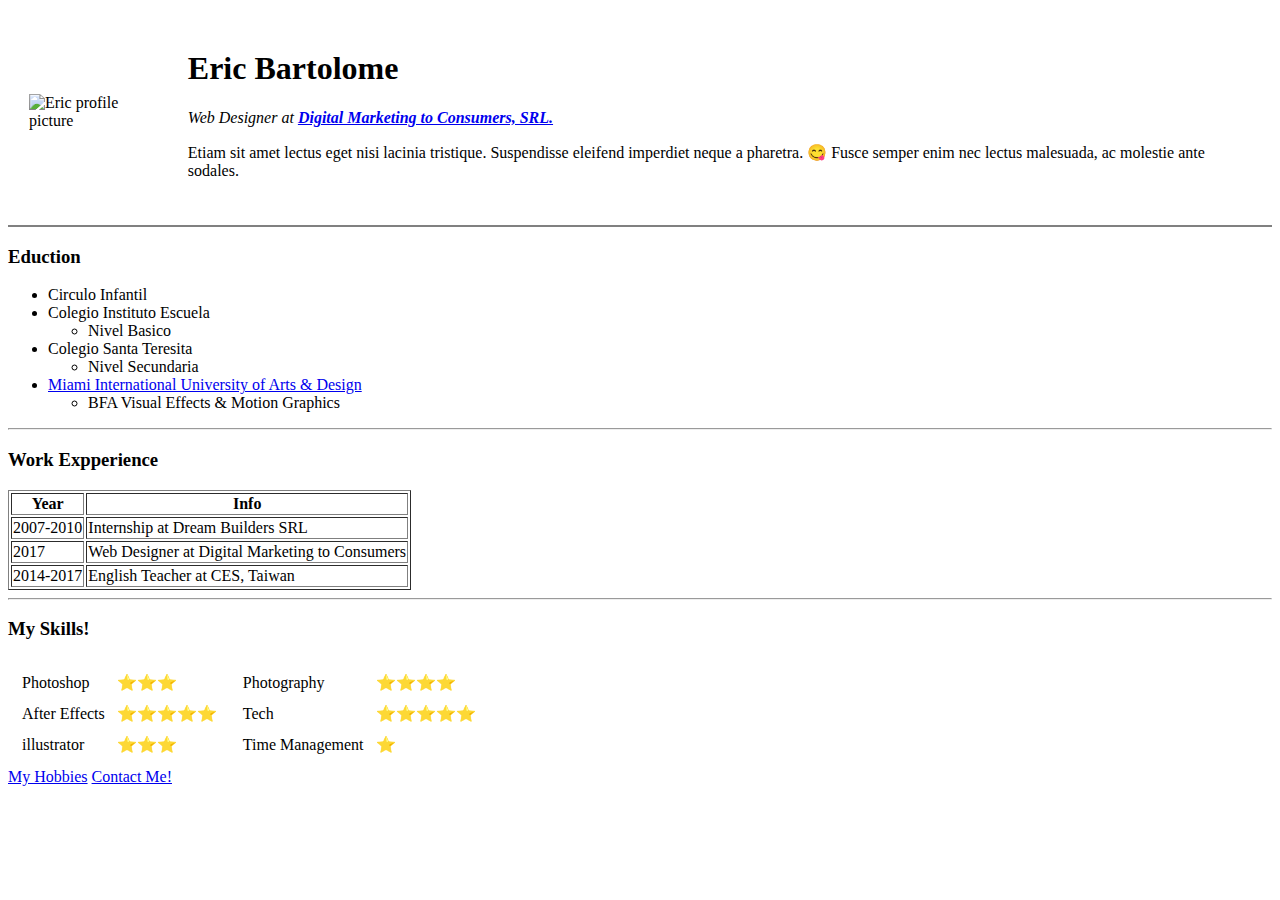
==== index.html @ ffba0a3d "Add initial cv website file" ====
<!DOCTYPE html>
<html lang="en" dir="ltr">

<head>
  <meta charset="utf-8">
  <title>😀 Eric's Personal Site</title>
</head>

<body>
  <table cellspacing="20">
    <tr>
      <td><img src="images/eric.png" alt="Eric profile picture" height="200"></td>
      <td><h1>Eric Bartolome</h1>
      <p><em>Web Designer at <strong><a href="https://dmc.marketing">Digital Marketing to Consumers, SRL.</a></strong></em></p>
      <p>Etiam sit amet lectus eget nisi lacinia tristique. Suspendisse eleifend imperdiet neque a pharetra. 😋 Fusce semper enim nec lectus malesuada, ac molestie ante sodales.</p></td>
    </tr>
  </table>
  <hr size="2" noshade>

  <h3>Eduction</h3>
  <ul>
    <li>Circulo Infantil</li>
    <li>Colegio Instituto Escuela</li>
      <ul>
        <li>Nivel Basico</li>
      </ul>
    <li>Colegio Santa Teresita</li>
      <ul>
        <li>Nivel Secundaria</li>
      </ul>
    <li><a href="https://www.artinstitutes.edu/miami">Miami International University of Arts & Design</a></li>
      <ul>
        <li>BFA Visual Effects & Motion Graphics</li>
      </ul>
  </ul>
<hr>
  <h3>Work Expperience</h3>

  <table border="1">
    <thead>
      <th>Year</th>
      <th>Info</th>
    </thead>
    <tbody>
      <tr>
        <td>2007-2010</td>
        <td>Internship at Dream Builders SRL</td>
      </tr>
      <tr>
        <td>2017</td>
        <td>Web Designer at Digital Marketing to Consumers</td>
      </tr>
      <tr>
        <td>2014-2017</td>
        <td>English Teacher at CES, Taiwan</td>
      </tr>
    </tbody>
    <tfoot>

    </tfoot>
  </table>
</body>
<hr>
<h3>My Skills!</h3>

<table>
  <tr>
    <td>
      <table cellspacing="10px">
        <tr>
          <td>Photoshop</td><td>⭐⭐⭐</td>
        </tr>
        <tr>
          <td>After Effects</td><td>⭐⭐⭐⭐⭐</td>
        </tr>
        <tr>
          <td>illustrator</td><td>⭐⭐⭐</td>
        </tr>
      </table>
    </td>
    <td>
      <table cellspacing="10px">
        <tr>
          <td>Photography</td><td>⭐⭐⭐⭐</td>
        </tr>
        <tr>
          <td>Tech</td><td>⭐⭐⭐⭐⭐</td>
        </tr>
        <tr>
          <td>Time Management</td><td>⭐</td>
        </tr>
      </table>
    </td>
  </tr>
</table>

<a href="hobbies.html">My Hobbies</a>
<a href="contact-me.html">Contact Me!</a>
</html>
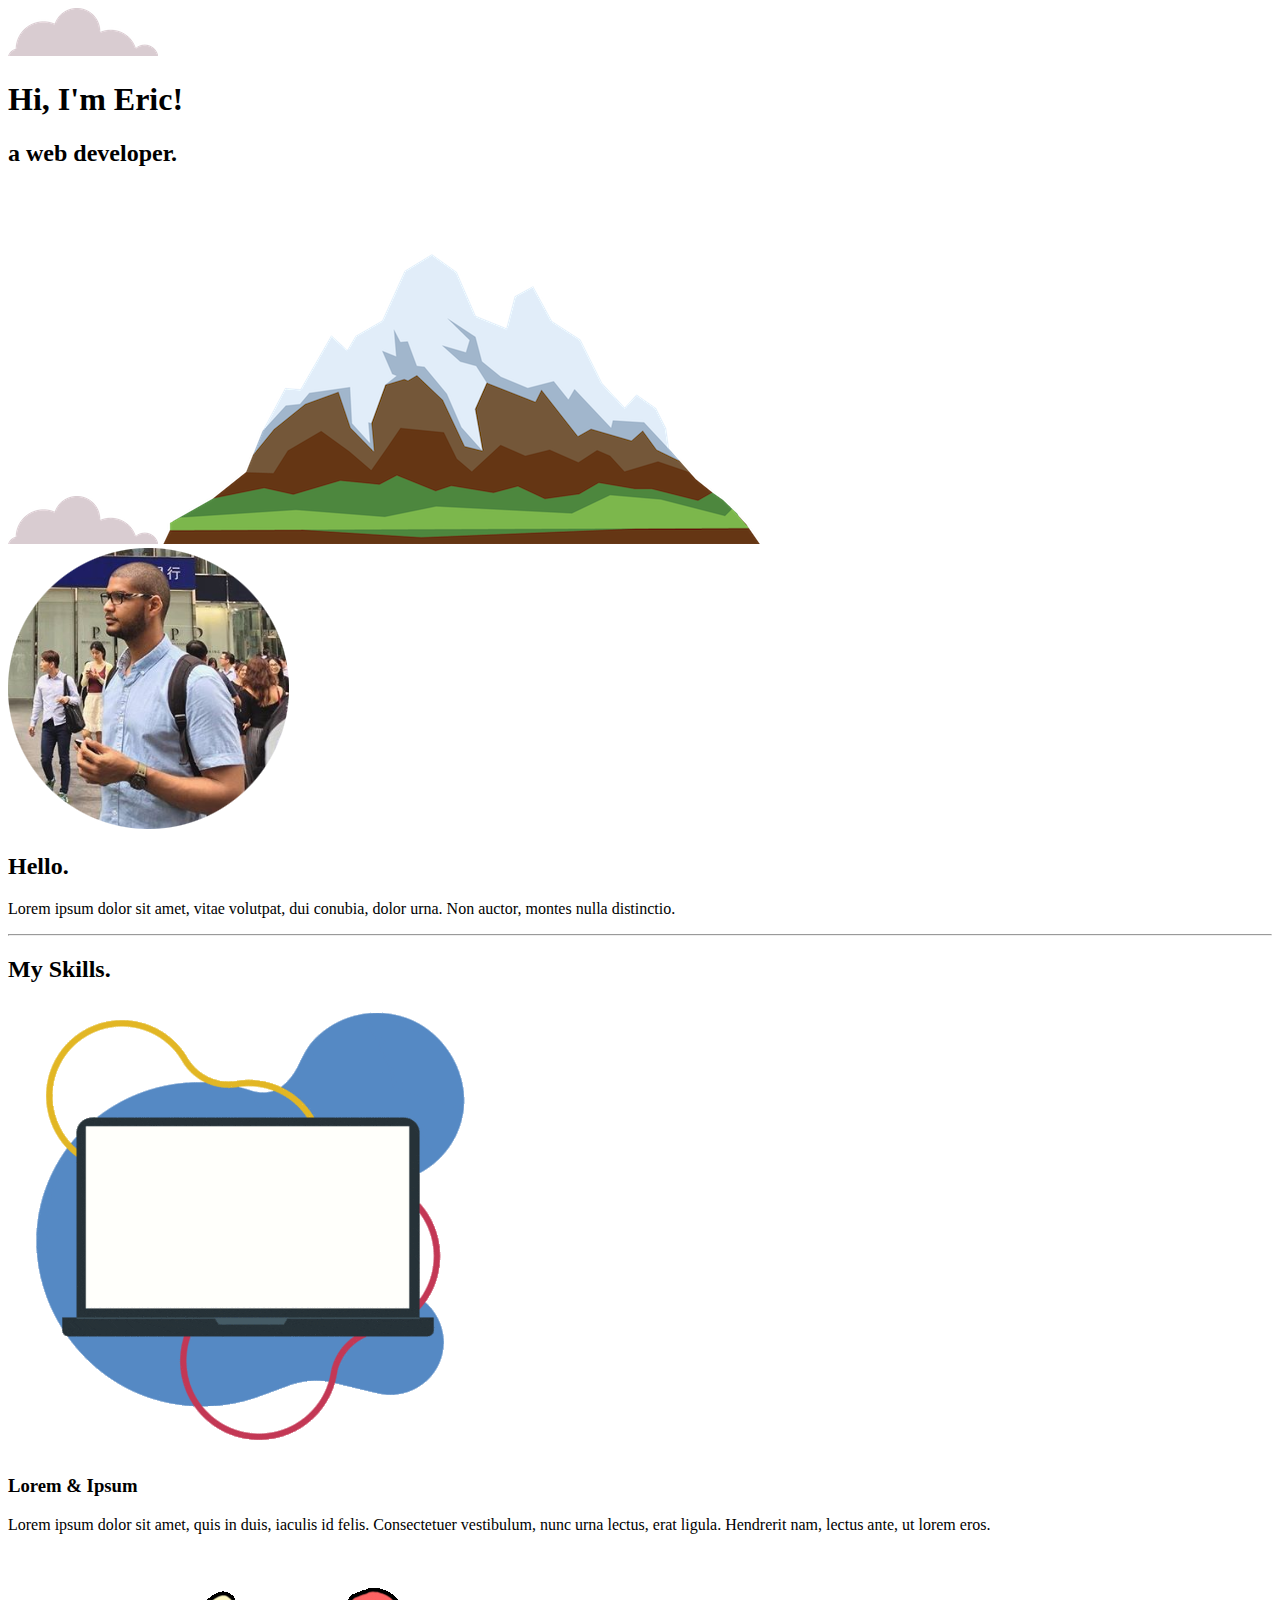
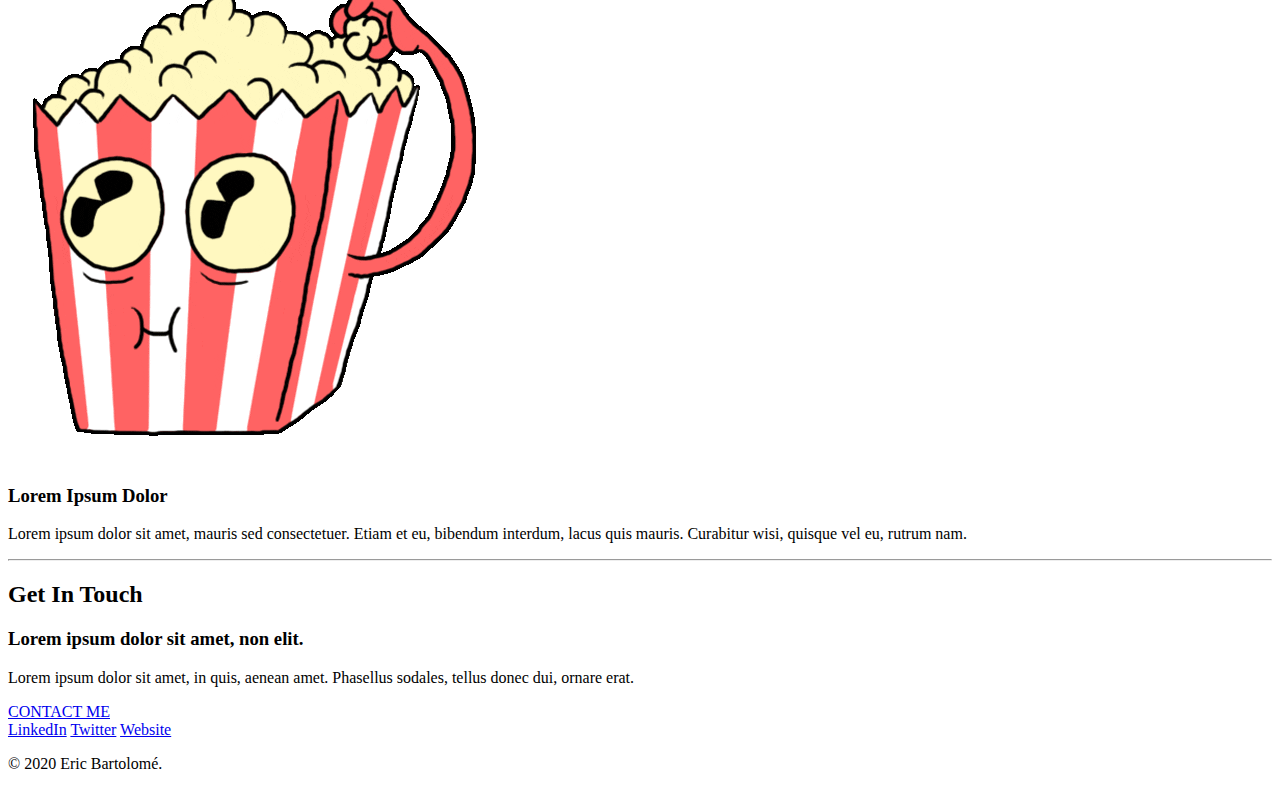
==== commit f4b36908: "Add files via upload" ====
--- a/index.html
+++ b/index.html
@@ -1,99 +1,55 @@
 <!DOCTYPE html>
 <html lang="en" dir="ltr">
+  <head>
+    <meta charset="utf-8">
+    <link rel="stylesheet" href="css/styles.css">
+    <link href="https://fonts.googleapis.com/css?family=Libre+Baskerville|Montserrat|Source+Sans+Pro&display=swap" rel="stylesheet">
+    <link rel="icon" href="images\favicon.ico">
+    <title>Eric Bartolomé</title>
+  </head>
+  <body>
+    <div class="top-container">
+      <img class="cloud-top" src="images/cloud.png" alt="cloud-img">
+      <h1>Hi, I'm Eric!</h1>
+      <h2 class="intro-subtitle">a web developer.</h2>
+      <img class="cloud-bottom" src="images/cloud.png" alt="cloud-img">
+      <img src="images/mountain.png" alt="mountain-img">
+    </div>
+    <div class="middle-container">
+      <div class="profile">
+        <img class="profile-pic" src="images/eric.png" alt="">
+        <h2>Hello.</h2>
+        <p class="intro">Lorem ipsum dolor sit amet, vitae volutpat, dui conubia, dolor urna. Non auctor, montes nulla distinctio.</p>
+      </div>
+      <hr>
+      <div class="skills">
+        <h2>My Skills.</h2>
+        <div class="skill-row">
+          <img class="skill-img" src="images/skills.gif" alt="">
+          <h3>Lorem & Ipsum</h3>
+          <p class="">Lorem ipsum dolor sit amet, quis in duis, iaculis id felis. Consectetuer vestibulum, nunc urna lectus, erat ligula. Hendrerit nam, lectus ante, ut lorem eros.</p>
+        </div>
+        <div class="skill-row">
+          <img class="movies-img" src="images/skills2.gif" alt="">
+          <h3>Lorem Ipsum Dolor</h3>
+          <p class="">Lorem ipsum dolor sit amet, mauris sed consectetuer. Etiam et eu, bibendum interdum, lacus quis mauris. Curabitur wisi, quisque vel eu, rutrum nam.</p>
+        </div>
+      </div>
+      <hr>
+      <div class="contact-me">
+        <h2>Get In Touch</h2>
+        <h3>Lorem ipsum dolor sit amet, non elit.</h3>
+        <p class="contact-message">Lorem ipsum dolor sit amet, in quis, aenean amet. Phasellus sodales, tellus donec dui, ornare erat.</p>
+        <a class="btn" href="mailto:name@email.com">CONTACT ME</a>
+      </div>
+    </div>
 
-<head>
-  <meta charset="utf-8">
-  <title>😀 Eric's Personal Site</title>
-</head>
 
-<body>
-  <table cellspacing="20">
-    <tr>
-      <td><img src="images/eric.png" alt="Eric profile picture" height="200"></td>
-      <td><h1>Eric Bartolome</h1>
-      <p><em>Web Designer at <strong><a href="https://dmc.marketing">Digital Marketing to Consumers, SRL.</a></strong></em></p>
-      <p>Etiam sit amet lectus eget nisi lacinia tristique. Suspendisse eleifend imperdiet neque a pharetra. 😋 Fusce semper enim nec lectus malesuada, ac molestie ante sodales.</p></td>
-    </tr>
-  </table>
-  <hr size="2" noshade>
-
-  <h3>Eduction</h3>
-  <ul>
-    <li>Circulo Infantil</li>
-    <li>Colegio Instituto Escuela</li>
-      <ul>
-        <li>Nivel Basico</li>
-      </ul>
-    <li>Colegio Santa Teresita</li>
-      <ul>
-        <li>Nivel Secundaria</li>
-      </ul>
-    <li><a href="https://www.artinstitutes.edu/miami">Miami International University of Arts & Design</a></li>
-      <ul>
-        <li>BFA Visual Effects & Motion Graphics</li>
-      </ul>
-  </ul>
-<hr>
-  <h3>Work Expperience</h3>
-
-  <table border="1">
-    <thead>
-      <th>Year</th>
-      <th>Info</th>
-    </thead>
-    <tbody>
-      <tr>
-        <td>2007-2010</td>
-        <td>Internship at Dream Builders SRL</td>
-      </tr>
-      <tr>
-        <td>2017</td>
-        <td>Web Designer at Digital Marketing to Consumers</td>
-      </tr>
-      <tr>
-        <td>2014-2017</td>
-        <td>English Teacher at CES, Taiwan</td>
-      </tr>
-    </tbody>
-    <tfoot>
-
-    </tfoot>
-  </table>
-</body>
-<hr>
-<h3>My Skills!</h3>
-
-<table>
-  <tr>
-    <td>
-      <table cellspacing="10px">
-        <tr>
-          <td>Photoshop</td><td>⭐⭐⭐</td>
-        </tr>
-        <tr>
-          <td>After Effects</td><td>⭐⭐⭐⭐⭐</td>
-        </tr>
-        <tr>
-          <td>illustrator</td><td>⭐⭐⭐</td>
-        </tr>
-      </table>
-    </td>
-    <td>
-      <table cellspacing="10px">
-        <tr>
-          <td>Photography</td><td>⭐⭐⭐⭐</td>
-        </tr>
-        <tr>
-          <td>Tech</td><td>⭐⭐⭐⭐⭐</td>
-        </tr>
-        <tr>
-          <td>Time Management</td><td>⭐</td>
-        </tr>
-      </table>
-    </td>
-  </tr>
-</table>
-
-<a href="hobbies.html">My Hobbies</a>
-<a href="contact-me.html">Contact Me!</a>
+    <div class="bottom-container">
+      <a class="footer-link" href="https://www.linkedin.com/">LinkedIn</a>
+      <a class="footer-link" href="https://twitter.com/">Twitter</a>
+      <a class="footer-link" href="https://www.appbrewery.co/">Website</a>
+      <p class="copyright">© 2020 Eric Bartolomé.</p>
+    </div>
+  </body>
 </html>
